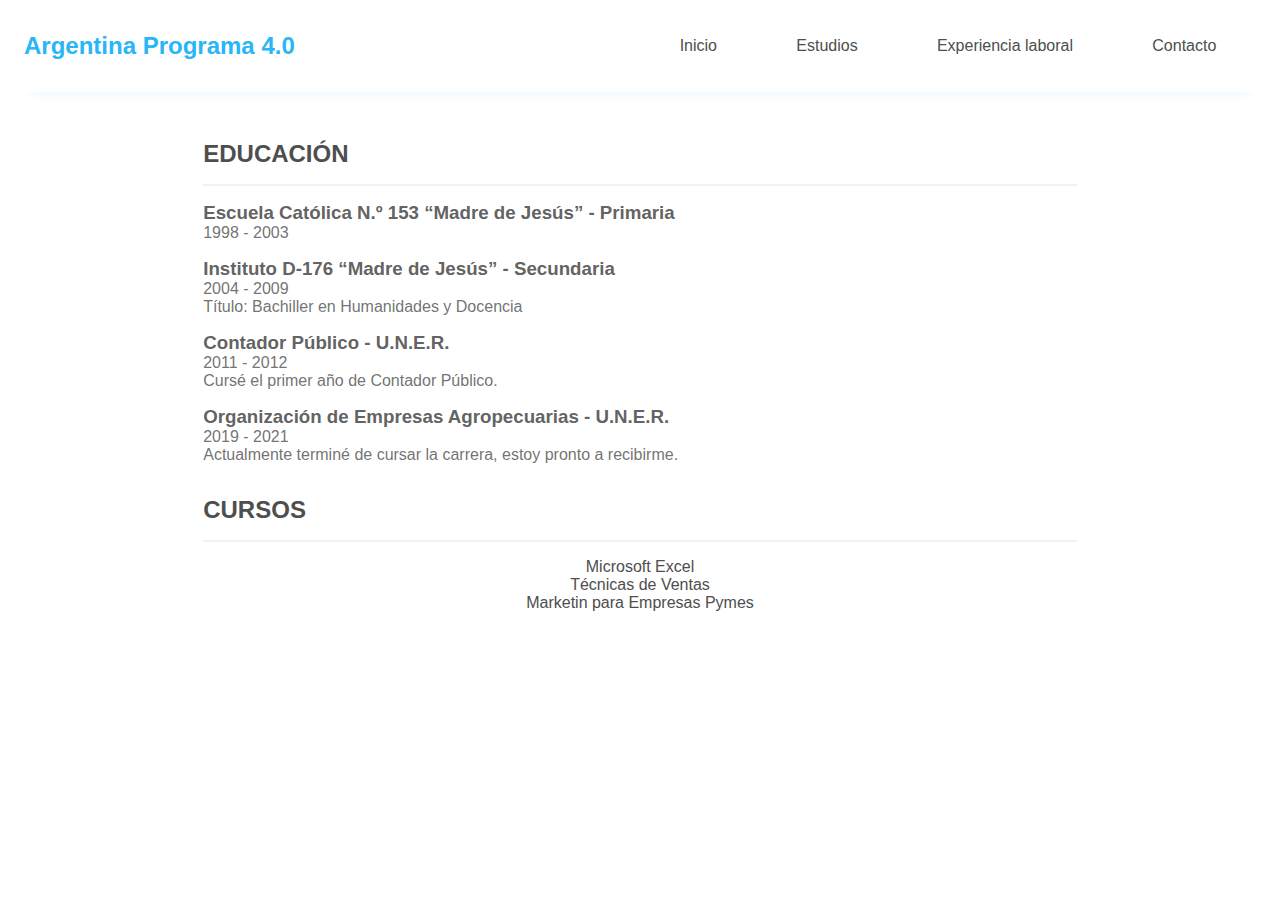
==== pages/estudios.html @ 9232bb95 "nuevas mejoras" ====
<!DOCTYPE html>
<html lang="en">

<head>
    <meta charset="UTF-8">
    <meta http-equiv="X-UA-Compatible" content="IE=edge">
    <meta name="viewport" content="width=device-width, initial-scale=1.0">
    <link rel="stylesheet" href="../css/globals.styles.css">
    <link rel="stylesheet" href="../css/styles.css">
    <link rel="stylesheet" href="../css/estudios.styles.css">
    <title>Estudios</title>
</head>

<body>
    <main id="main" class="container-main">
        <section id="section" class="max-width--70 margin-center">
            <h2 class="margin-bottom-1"><b>EDUCACIÓN</b></h2>
            <span class="divider margin-bottom-1"></span>
            <div class="container-flex-column gap-1 margin-bottom-2">
                <ol>
                    <h3>Escuela Católica N.º 153 “Madre de Jesús” - Primaria</h3>
                    <p>1998 - 2003</p>
                </ol>
                <ol>
                    <h3>Instituto D-176 “Madre de Jesús” - Secundaria</h3>
                    2004 - 2009 <br>
                    Título: Bachiller en Humanidades y Docencia
            
                </ol>
                <ol>
                    <h3>Contador Público - U.N.E.R.</h3>
                    2011 - 2012 <br>
                    Cursé el primer año de Contador Público.
                </ol>
                <ol>
                    <h3>Organización de Empresas Agropecuarias - U.N.E.R.</h3>
                    2019 - 2021 <br>
                    Actualmente terminé de cursar la carrera, estoy pronto a recibirme.
                </ol>
            </div>
            
            <h2 class="margin-bottom-1"><b>CURSOS</b></h2>
            <span class="divider margin-bottom-1"></span> 
            <div class="container-flex-column gap-1">
                <ul class="list">
                <li>
                    Microsoft Excel
                </li>
                <li>
                    Técnicas de Ventas
                </li>
                <li>
                    Marketin para Empresas Pymes
                </li>
                </ul>
            
            </div>
        </section>
    </main>
</body>
<script src="../scripts/layout/header.js"></script>

</html>
---- css/globals.styles.css ----
*{
    margin: 0;
    padding: 0;
    font-family: sans-serif;
}

:root{
    --color-primary: #29b6f6;
    --color-primary-15: #29b6f626;
    --grey: #4e4e4e;
    --grey-80: #4e4e4ecc;
    --grey-90: #4e4e4ee6;
    --border-grey: #a3a3a326;
}

body{
    color: var(--grey);
}

a{
    color: inherit;        
    text-decoration: none;
}

li{
    list-style-type: none;
    text-align: center;
}

nav{
    display: inline-block;
}
---- css/styles.css ----
.container-main{
    max-width: 1366px;
    margin-right: auto;
    margin-left: auto;
    padding: 0 1rem;
}

.header{
    display: flex;
    align-items: center;
    justify-content: space-between;
    padding: 2rem .5rem;
    margin-bottom: 3rem;
    box-shadow: 0px 15px 10px -15px var(--color-primary-15);
}

.ul{
    display: flex;
    justify-content: space-around;
}

.nav{
    width: 50%;
}

.anchor{
    padding: 1rem;
    border-radius: 5px;
}

.set-color-primary{
    color: var(--color-primary)
}

.anchor:hover{    
    color: var(--color-primary);
    text-decoration: underline;
}

.container-flex{
    display: flex;
}

.container-flex-column{
    display: flex;
    flex-direction: column;
}

.align-center{
    align-items: center;
}

.justify-center{
    justify-content: center;
}

.gap-1{
    gap: 1rem
}

.gap-2{
    gap: 2rem
}

.gap-3{
    gap: 3rem
}

.margin-bottom-1{
    margin-bottom: 1rem;
}

.margin-bottom-2{
    margin-bottom: 2rem;
}

.margin-bottom-3{
    margin-bottom: 3rem;
}

.margin-top-1{
    margin-top: 1rem;
}

.margin-top-2{
    margin-top: 2rem;
}

.margin-top-3{
    margin-top: 3rem;
}

.divider{
    display: block;
    border-bottom: 2px solid var(--border-grey);
    width: 100%;
}

.margin-center{
    margin-left: auto;
    margin-right: auto;
}

.max-width--70{
    max-width: 70%;
}

h2, h3 {
    color: var(--grey-90);
}

.paragraph {
    text-align: justify;
    line-height: 28px;
    font-size: 16px;
}

.icon{
    background-image: url('../icons/map-pin.svg');
}
---- css/estudios.styles.css ----
.container-info-studies{
    display: flex;
}

ol{
    color: var(--grey-80);
}

h2{
    color: var(--grey);
}

h3{
    color: var(--grey-90);
}

div > p{
    color: var(--grey-90);

}
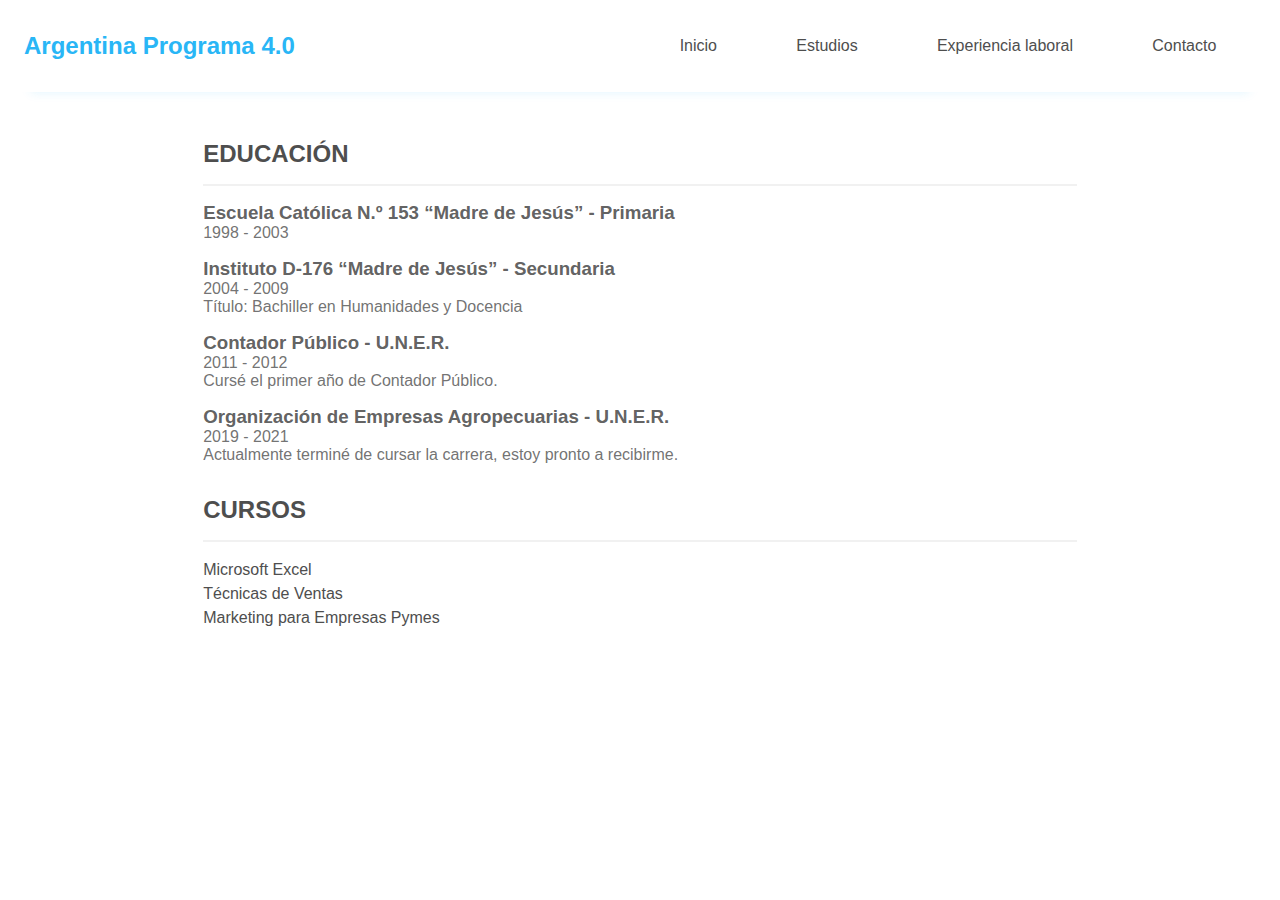
==== commit ef1bfa44: "cambios en tag de lista" ====
--- a/pages/estudios.html
+++ b/pages/estudios.html
@@ -24,8 +24,7 @@
                 <ol>
                     <h3>Instituto D-176 “Madre de Jesús” - Secundaria</h3>
                     2004 - 2009 <br>
-                    Título: Bachiller en Humanidades y Docencia
-            
+                    Título: Bachiller en Humanidades y Docencia            
                 </ol>
                 <ol>
                     <h3>Contador Público - U.N.E.R.</h3>
@@ -50,7 +49,7 @@
                     Técnicas de Ventas
                 </li>
                 <li>
-                    Marketin para Empresas Pymes
+                    Marketing para Empresas Pymes
                 </li>
                 </ul>
             
--- a/css/globals.styles.css
+++ b/css/globals.styles.css
@@ -24,7 +24,6 @@
 
 li{
     list-style-type: none;
-    text-align: center;
 }
 
 nav{
--- a/css/estudios.styles.css
+++ b/css/estudios.styles.css
@@ -17,4 +17,8 @@
 div > p{
     color: var(--grey-90);
 
+}
+
+.list{
+    line-height: 24px;
 }